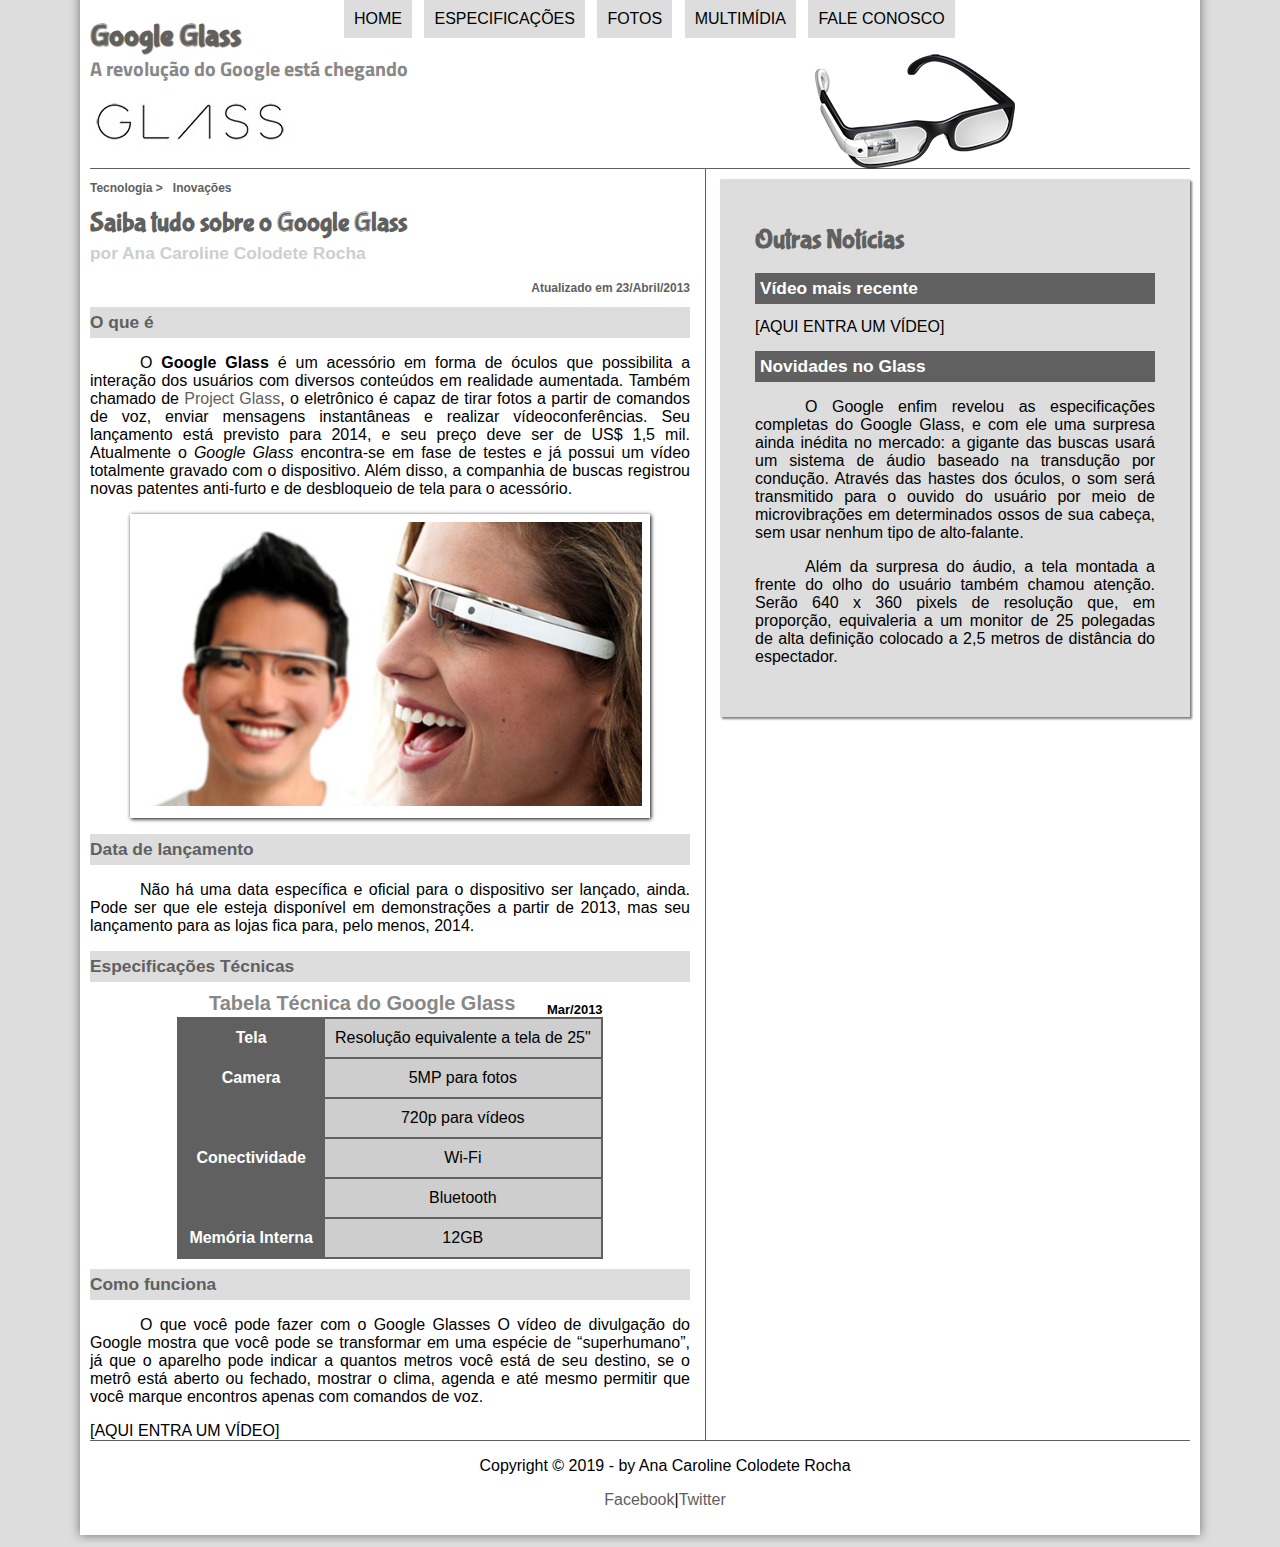
==== index.html @ 6ea80881 "estrutura inicial" ====
<!DOCTYPE html>
<html>
<head>
	<meta charset="utf-8"/>
	<title>Google Glass</title>
	<link rel="stylesheet" type="text/css" href="_css/estilo.css"/>
</head>
<script src="_javascript/funcoes.js"></script>
	<body>
		<div id="interface">
			<header id="cabecalho">
			<hgroup>
		<h1>Google Glass</h1>
		<h2>A revolução do Google está chegando</h2> 
			</hgroup>
			<img id="icone" src="_imagens/glass-oculos-preto-peq.png">
			
<nav id="menu">
	<h1>Menu Principal</h1>
	<ul>
		<li onmouseover="mudaFoto('_imagens/home.png')" onmouseout="mudaFoto('_imagens/glass-oculos-preto-peq.png')"><a href="index.html">Home</a></li>
		<li onmouseover="mudaFoto('_imagens/especificacoes.png')" onmouseout="mudaFoto('_imagens/glass-oculos-preto-peq.png')"  ><a href="specs.html">Especificações</a></li>
		<li onmouseover="mudaFoto('_imagens/fotos.png')" onmouseout="mudaFoto('_imagens/glass-oculos-preto-peq.png')"><a href="fotos.html">Fotos</a></li>
		<li onmouseover="mudaFoto('_imagens/multimidia.png')" onmouseout="mudaFoto('_imagens/glass-oculos-preto-peq.png')"><a href="multimidia.html">Multimídia</a></li>
		<li onmouseover="mudaFoto('_imagens/contato.png')" onmouseout="mudaFoto('_imagens/glass-oculos-preto-peq.png')"><a href="fale-conosco.html">Fale Conosco</a></li>
	</ul>
</nav>
			</header>

		<section id="corpo">
		<article id="noticia-principal">
			<header id="cabecalho-artigo">
			<hgroup>
				<h3> Tecnologia > &nbsp; Inovações</h3>
				<h1> Saiba tudo sobre o Google Glass</h1>
				<h2>por Ana Caroline Colodete Rocha</h2> 
				<h3 class="direita">Atualizado em 23/Abril/2013</h3> 
			</hgroup>
			</header>

			<h2> O que é</h2>
			<p>O <b>Google Glass</b> é um acessório em forma de óculos que possibilita a interação dos usuários com diversos conteúdos em realidade aumentada. Também chamado de <a href="http:/glass.google.com" target="_blank">Project Glass</a>, o eletrônico é capaz de tirar fotos a partir de comandos de voz, enviar mensagens instantâneas e realizar vídeo&shy;conferências. Seu lançamento está previsto para 2014, e seu preço deve ser de US$ 1,5 mil. Atualmente o <em>Google Glass</em> encontra-se em fase de testes e já possui um vídeo totalmente gravado com o dispositivo. Além disso, a companhia de buscas registrou novas patentes anti-furto e de desbloqueio de tela para o acessório.</p> 

			<figure class="foto-legenda">
			<img src="_imagens/glass-quadro-homem-mulher.jpg">
			<figcaption>
				<h3>Google Glass, uma nova maneira de ver o mundo</h3>
			</figcaption>
			</figure>

			<h2> Data de lançamento</h2>
			<p> Não há uma data específica e oficial para o dispositivo ser lançado, ainda. Pode ser que ele esteja disponível em demonstrações a partir de 2013, mas seu lançamento para as lojas fica para, pelo menos, 2014.</p>

		 
		<h2> Especificações Técnicas</h2>
		<table id="tabelaspec">
			<caption>Tabela Técnica do Google Glass<span>Mar/2013</span></caption>

			<tr><td class="ce">Tela</td><td class="cd">Resolução equivalente a tela de 25"</td></tr>
			<tr><td rowspan="2" class="ce">Camera</td><td class="cd">5MP para fotos 
			<tr><td class="cd">720p para vídeos</td></tr>
			<tr><td rowspan="2"class="ce">Conectividade</td><td class="cd">Wi-Fi
			<tr><td class="cd">Bluetooth</td></tr>
			<tr><td class="ce">Memória Interna</td><td class="cd">12GB</td></tr>
		</table>

			<h2>Como funciona</h2> 
			<p>
			O que você pode fazer com o Google Glasses
			O vídeo de divulgação do Google mostra que você pode se transformar em uma espécie de “super<wbr/>humano”, já que o aparelho pode indicar a quantos metros você está de seu destino, se o metrô está aberto ou fechado, mostrar o clima, agenda e até mesmo permitir que você marque encontros apenas com comandos de voz.</p>

			[AQUI ENTRA UM VÍDEO]
		</article>	
		</section>

		<aside id="lateral">

			<h1>Outras Notícias</h1>
			<h2> Vídeo mais recente</h2>

			[AQUI ENTRA UM VÍDEO]

			<h2>Novidades no Glass</h2> 
			<p>
			O Google enfim revelou as especificações completas do Google Glass, e com ele uma surpresa ainda inédita no mercado: a gigante das buscas usará um sistema de áudio baseado na transdução por condução. Através das hastes dos óculos, o som será transmitido para o ouvido do usuário por meio de microvibrações em determinados ossos de sua cabeça, sem usar nenhum tipo de alto-falante.</p>

			<p>Além da surpresa do áudio, a tela montada a frente do olho do usuário também chamou atenção. Serão 640 x 360 pixels de resolução que, em proporção, equivaleria a um monitor de 25 polegadas de alta 
			definição colocado a 2,5 metros de distância do espectador.</p>

		</aside>

		<footer id="rodape">
			<p>Copyright &copy; 2019 - by Ana Caroline Colodete Rocha</p>
			<p><a href="http://facebook.com/cursosemvideo" target="_blank">Facebook</a>|<a href="http://twitter.com/cursosemvideo" target="_blank">Twitter</a></p>
		</footer>
</div>
</body>
</html>
---- _css/estilo.css ----
@charset "UTF-8";
@import url('https://fonts.googleapis.com/css?family=Titillium+Web');
@font-face{
	font-family: 'FonteLogo';
	src:url("../_fonts/bubblegum-sans-regular.otf");
}
body{
	font-family: Arial, sans-serif;
	background-color: #dddddd;
	color: rgba(0,0,0,1);
}
#interface{
	width: 1100px;
	background-color: white;
	margin: -20px auto 0px auto;
	box-shadow: 0px 0px 10px rgba(0,0,0,.5);
	padding: 10px;
}
p{
	text-align: justify;
	text-indent: 50px;
}
a{
	color: #606060;
	text-decoration: none;
}
a:hover{
	text-decoration: underline;
}
#icone{
	position: absolute;
	left: 815px;
	top: 50px;
}
#cabecalho{
	border-bottom: 1px #606060 solid;
	height: 150px;
	background: url("../_imagens/glass-logo-peq.jpg") no-repeat 0px 80px;
}
#cabecalho h1{
	font-family: 'FonteLogo',sans-serif;
	font-size: 30px;
	color: #606060;
	text-shadow: 1px 1px 1px rgba(0,0,0, .6);
	padding: 0px;
	margin-bottom: 0px;s
}
#cabecalho h2{
	font-family: 'Titillium Web', sans-serif;
	color: #888888;
	font-size: 20px;
	padding: 0px;
	margin-top: 0px;
}
figure.foto-legenda{
	border: 8px solid white;
	box-shadow: 1px 1px 4px black;
	position: relative;
}
figure.foto-legenda img {
	width: 100%;
	height: 100%;
}
figure.foto-legenda figcaption{
	opacity: 0;
	position: absolute;
	top: 0px;
	background-color: rgba(0,0,0,.4);
	color: white;
	width: 100%;
	height:100%;
	padding: 10px;
	box-sizing: border-box;
	transition: opacity 1s;
}
figure.foto-legenda:hover figcaption{
	opacity: 1;
}
#menu{
	display: block;
}
#menu ul{
	list-style: none;
	text-transform: uppercase;
	position: absolute;
	top: -20px;
	left: 300px;
}
#menu li{
	display: inline-block;
	background-color: #dddddd;
	padding: 10px;
	margin: 4px;
	-webkit-transition: background-color 1s;
	-moz-transition: background-color 1s;
	-ms-transition: background-color 1s;
	-o-transition: background-color 1s;
	transition: background-color 1s;
}
nav#menu li:hover {
	background-color: #606060;
}

#menu h1{
	display: none;
}
nav#menu a{
	color: #000000;
	text-decoration: none;

}
nav#menu a:hover{
	color: #ffffff;
	text-decoration: underline;
}
#corpo{
	display: block;
	width: 600px;
	float: left;
	border-right: 1px solid #606060;
	padding-right: 15px;
}
#noticia-principal h2{
	font-size: 13pt;
	color: #606060;
	background-color: #dddddd;
	padding: 5px 0px 5px 0px;
	margin: 10px 0 10px 0px;
}
#cabecalho-artigo h1{
	font-family: 'FonteLogo',sans-serif;
	font-size: 20pt;
	color: #606060;
	margin-bottom: 0px;
	margin-top: 0px;
}
.direita{
	text-align: right;
}
#cabecalho-artigo h2{
	font-size: 13pt;
	color: #cecece;
	background-color: #ffffff;
	margin:0px;
}
#cabecalho-artigo h3{
	font-size: 12px;
	color: #606060;	
	
}
#tabelaspec{
	border: 1px solid #606060;
	border-spacing: 0px;
	margin-left: auto;
	margin-right: auto;
}
#tabelaspec td{
	border: 1px solid #606060;
	padding: 10px;
	text-align: center;
	vertical-align: middle;
}
#tabelaspec .ce{
	color: #ffffff;
	background-color: #606060;
	vertical-align: top;
	font-weight: bold;
}

#tabelaspec .cd{
	background-color: #cecece;
}

#tabelaspec caption {
	color: #888888;
	font-size: 20px;
	font-weight: bolder;
}
#tabelaspec caption span {
	display: block;
	float:right;
	color: #000000;
	font-size: 13px;
	margin-top: 10px;
}

#lateral{
	display: block;
	width: 400px;
	float: right;
	background-color: #dddddd;
	padding: 35px;
	margin-top: 10px;
	box-shadow: 2px 2px 2px rgba(0,0,0,.5);
}
#lateral h1{
	font-family: 'FonteLogo',sans-serif;
	font-size:20pt;
	color: #606060;
	margin-top: 10px;
}
#lateral h2{
	background-color: #606060;
	font-size: 13pt;
	color: #ffffff;
	padding: 5px;
}
#rodape{
	clear: both;
	border-top: 1px solid #606060;
}
#rodape p{
	text-align: center;
}
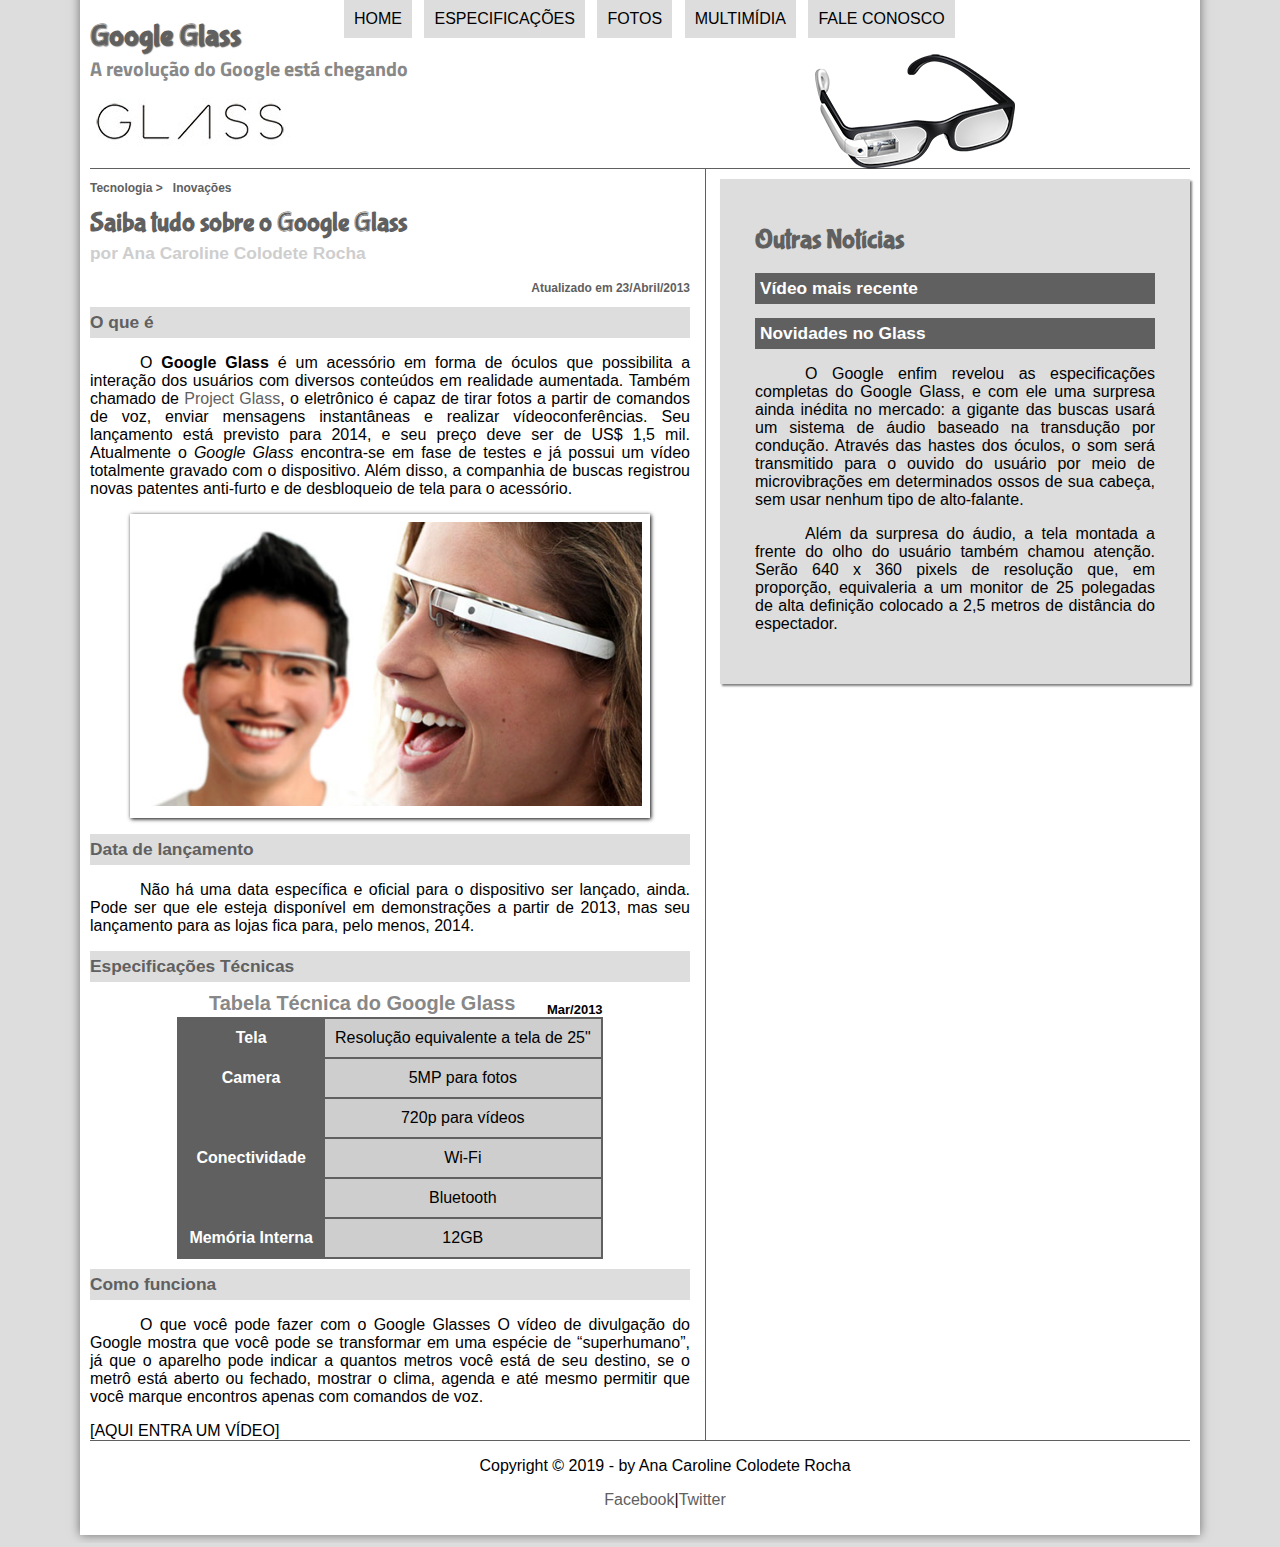
==== commit 6a07f6f5: "retirando codigo desnecessario" ====
--- a/index.html
+++ b/index.html
@@ -78,8 +78,6 @@
 			<h1>Outras Notícias</h1>
 			<h2> Vídeo mais recente</h2>
 
-			[AQUI ENTRA UM VÍDEO]
-
 			<h2>Novidades no Glass</h2> 
 			<p>
 			O Google enfim revelou as especificações completas do Google Glass, e com ele uma surpresa ainda inédita no mercado: a gigante das buscas usará um sistema de áudio baseado na transdução por condução. Através das hastes dos óculos, o som será transmitido para o ouvido do usuário por meio de microvibrações em determinados ossos de sua cabeça, sem usar nenhum tipo de alto-falante.</p>
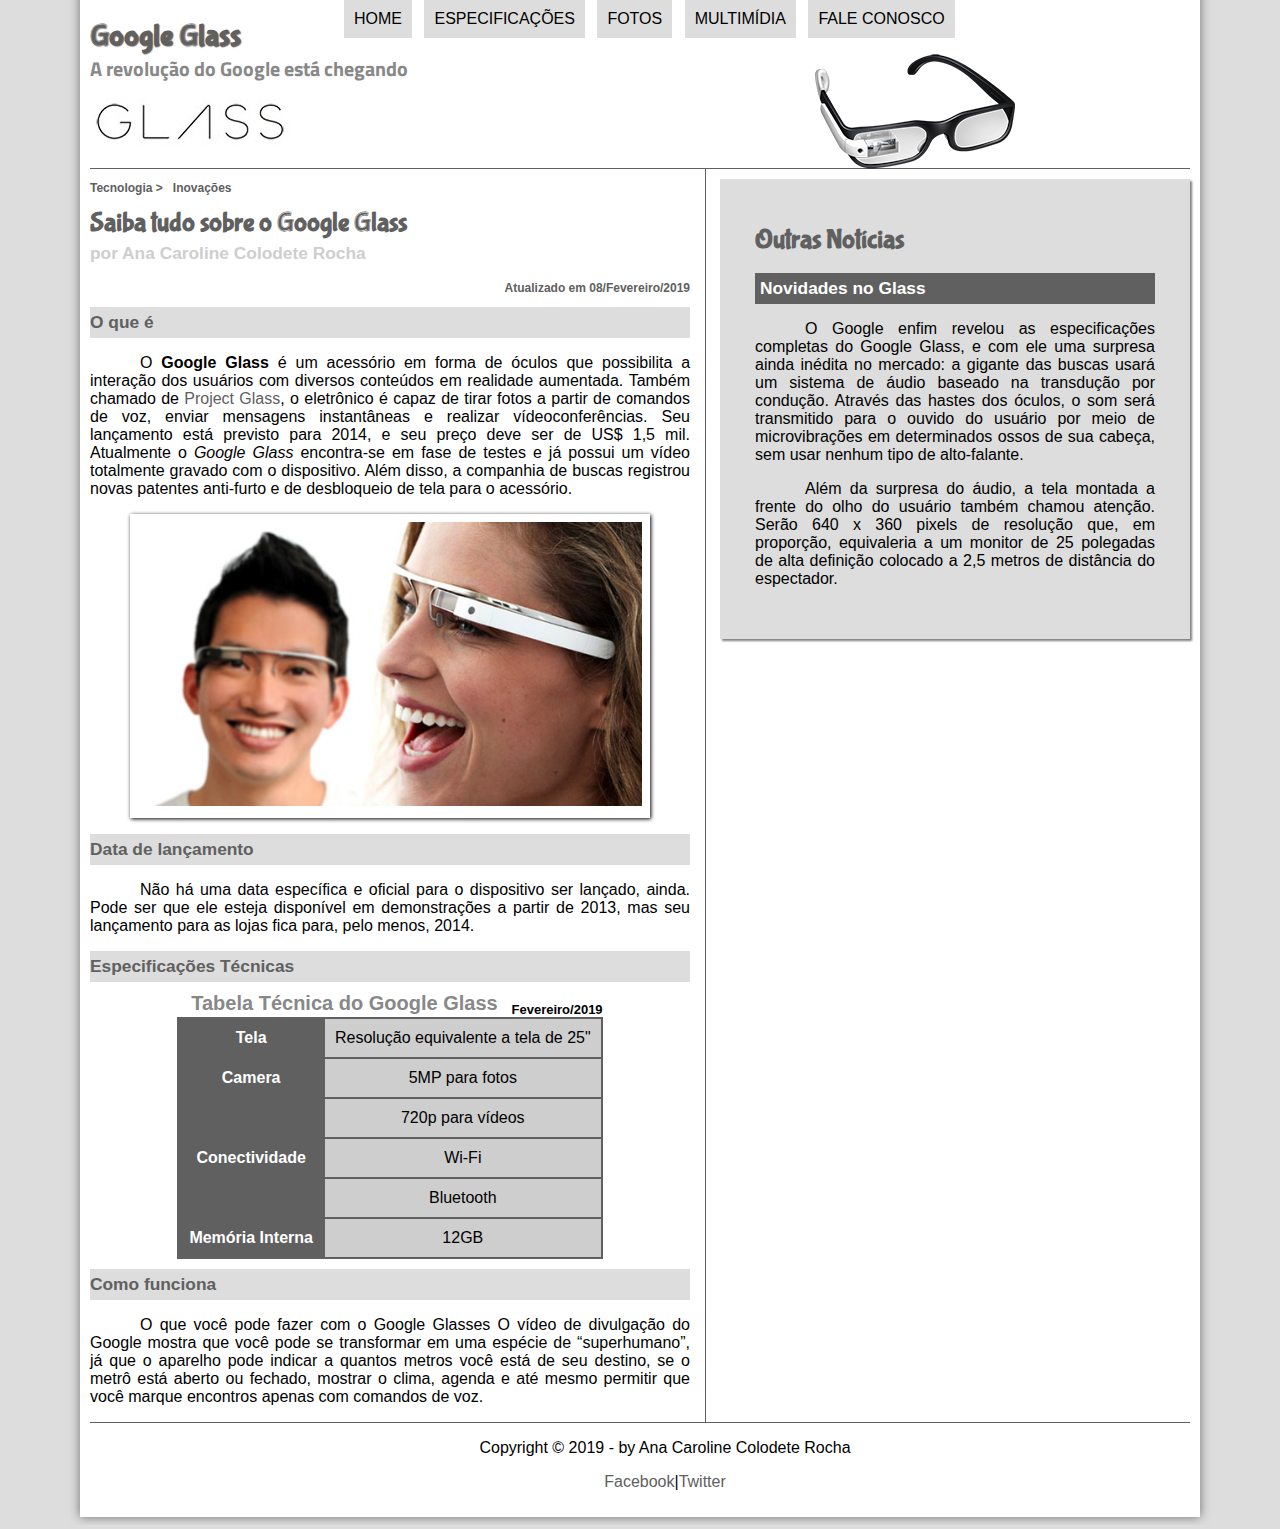
==== commit 46f02420: "atualizando index.html" ====
--- a/index.html
+++ b/index.html
@@ -34,7 +34,7 @@
 				<h3> Tecnologia > &nbsp; Inovações</h3>
 				<h1> Saiba tudo sobre o Google Glass</h1>
 				<h2>por Ana Caroline Colodete Rocha</h2> 
-				<h3 class="direita">Atualizado em 23/Abril/2013</h3> 
+				<h3 class="direita">Atualizado em 08/Fevereiro/2019</h3> 
 			</hgroup>
 			</header>
 
@@ -54,7 +54,7 @@
 		 
 		<h2> Especificações Técnicas</h2>
 		<table id="tabelaspec">
-			<caption>Tabela Técnica do Google Glass<span>Mar/2013</span></caption>
+			<caption>Tabela Técnica do Google Glass<span>Fevereiro/2019</span></caption>
 
 			<tr><td class="ce">Tela</td><td class="cd">Resolução equivalente a tela de 25"</td></tr>
 			<tr><td rowspan="2" class="ce">Camera</td><td class="cd">5MP para fotos 
@@ -69,14 +69,12 @@
 			O que você pode fazer com o Google Glasses
 			O vídeo de divulgação do Google mostra que você pode se transformar em uma espécie de “super<wbr/>humano”, já que o aparelho pode indicar a quantos metros você está de seu destino, se o metrô está aberto ou fechado, mostrar o clima, agenda e até mesmo permitir que você marque encontros apenas com comandos de voz.</p>
 
-			[AQUI ENTRA UM VÍDEO]
 		</article>	
 		</section>
 
 		<aside id="lateral">
 
 			<h1>Outras Notícias</h1>
-			<h2> Vídeo mais recente</h2>
 
 			<h2>Novidades no Glass</h2> 
 			<p>
